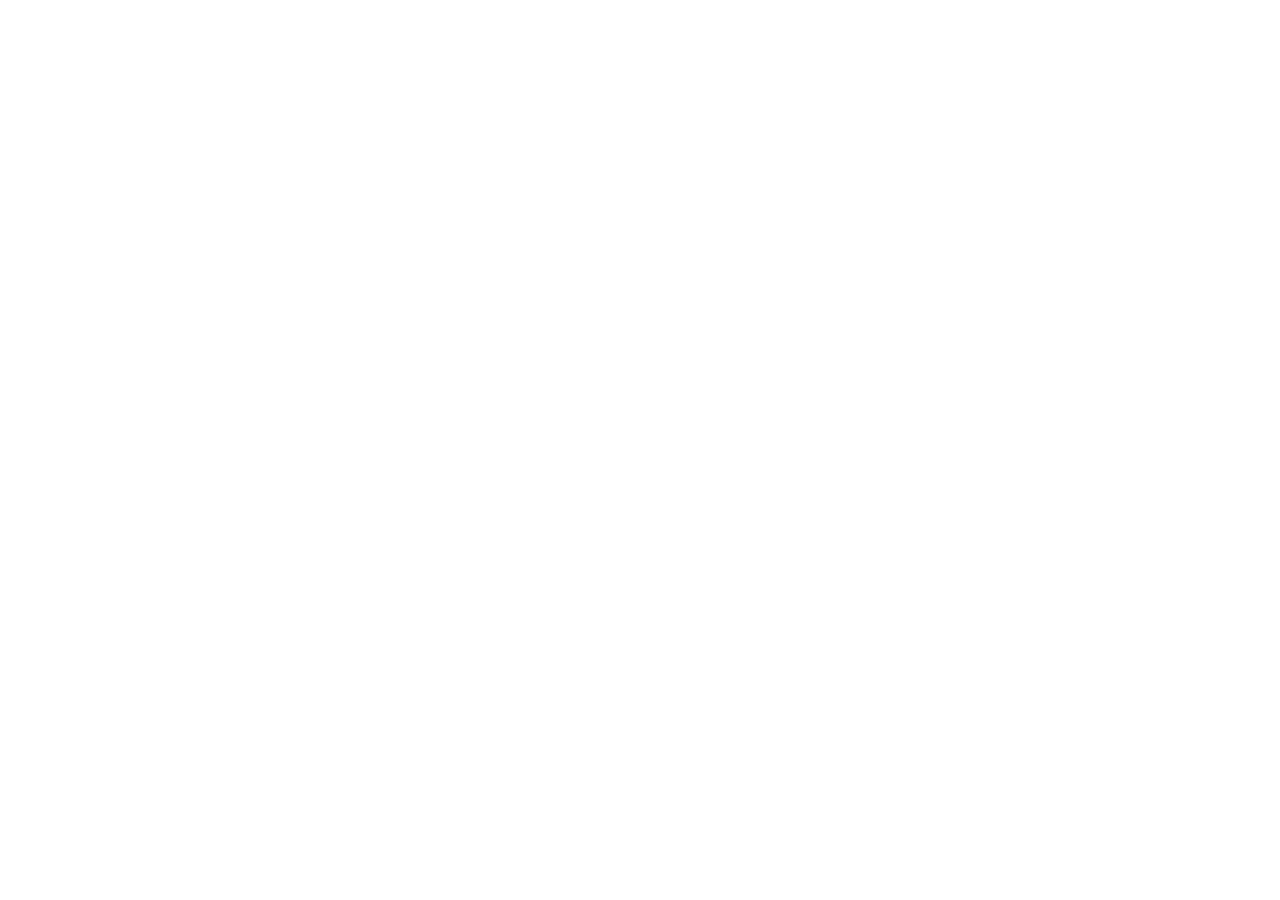
==== 01 - Conceitos Basicos/button_index.html @ 38fb7356 "Add checkbox/radio pizza form example, fix unclear comment, update README" ====
<!DOCTYPE html>
<html lang="pt-br">
<head>
    <meta charset="UTF-8">
    <meta name="viewport" content="width=device-width, initial-scale=1.0">
    <title>Botões e seus tipos</title>
</head>
<body>
    
</body>
</html>
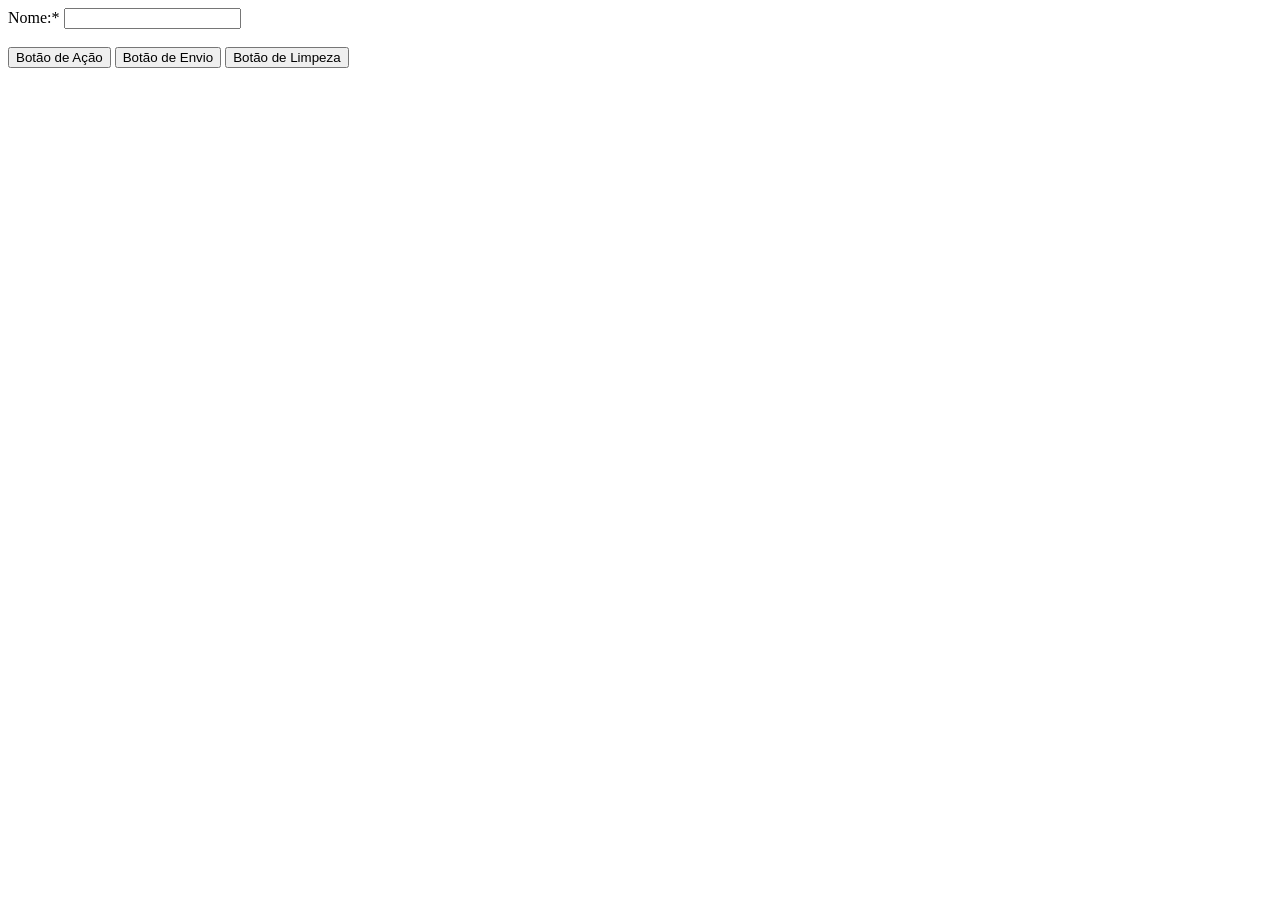
==== commit a68e045b: "Complete button_index.html comments, update README description" ====
--- a/01 - Conceitos Basicos/button_index.html
+++ b/01 - Conceitos Basicos/button_index.html
@@ -1,11 +1,18 @@
-<!DOCTYPE html>
-<html lang="pt-br">
-<head>
-    <meta charset="UTF-8">
-    <meta name="viewport" content="width=device-width, initial-scale=1.0">
-    <title>Botões e seus tipos</title>
-</head>
-<body>
-    
-</body>
-</html>+<!DOCTYPE html> <!--Tipo de documento HTML5-->
+<html lang="pt-br"> <!--Idioma do documento-->
+<head> <!--Cabeçalho do documento-->
+    <meta charset="UTF-8"> <!--Codificação de caracteres-->
+    <meta name="viewport" content="width=device-width, initial-scale=1.0"> <!--Configuração de visualização para dispositivos móveis-->
+    <title>Botões e seus tipos</title> <!--Título da página-->
+</head> <!--Fim do cabeçalho do documento-->
+<body> <!--Corpo do documento-->
+    <form method="get"> <!--Início do formulário com método GET-->
+        <label for="nome">Nome:*</label> <!--Rótulo para o campo de entrada de nome-->
+        <input type="text" id="nome" name="nome" required> <!--Campo de entrada de texto para o nome, obrigatório (required)-->
+        <br><br> <!--Quebra de linha dupla para espaçamento-->
+        <button type="button">Botão de Ação</button> <!--Botão de ação que não envia o formulário. Pode ser usado para ações JavaScript, por exemplo-->
+        <button type="submit">Botão de Envio</button> <!--Botão de envio do formulário. Ao ser clicado, envia os dados do formulário para o servidor-->
+        <button type="reset">Botão de Limpeza</button> <!--Botão de limpeza do formulário. Ao ser clicado, limpa todos os campos do formulário, retornando-os ao estado inicial-->
+    </form> <!--Fim do formulário-->
+</body> <!--Fim do corpo do documento-->
+</html> <!--Fim do documento HTML-->
